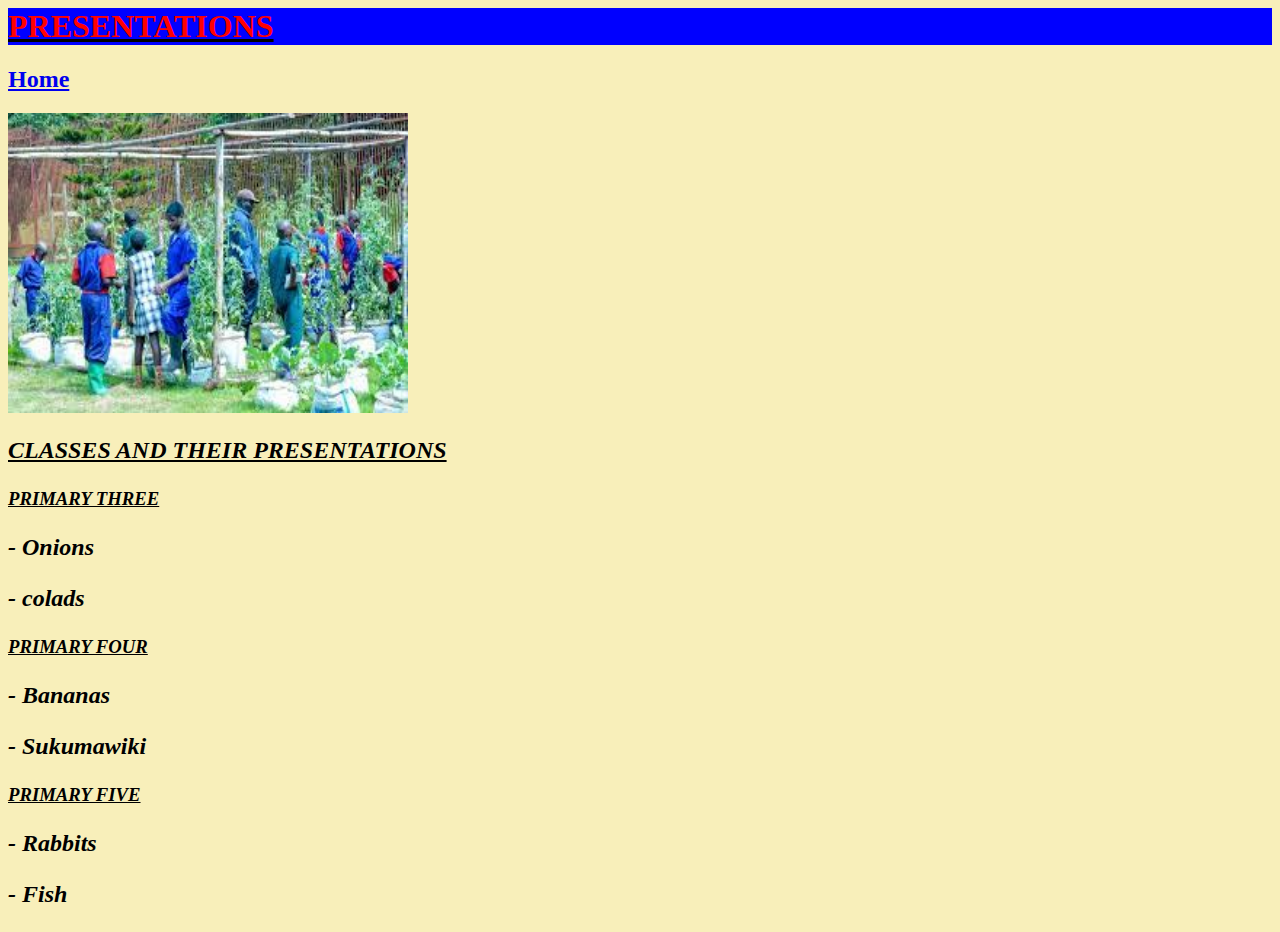
==== presentations.html @ 6207e498 "initial commit" ====
<body style="background-color: #F8EFBA">
<u><h1 style="color: red; background-color: blue">PRESENTATIONS </h1></u>
<h2><a href="/">Home</a></h2>
<img src="./images/images.jpg" width="400" height="300">
<i>
<h2><u><p>CLASSES AND THEIR PRESENTATIONS</p></u></h2>

<p><h3><u>PRIMARY THREE</u></h3></p> 
<h2>
<p>- Onions</p>
<p>- colads</p>
</h2>

<p><h3><u>PRIMARY FOUR</u></p></h3>
<h2>
<p>- Bananas</p>
<p>- Sukumawiki</p>
</h2>
<p><h3><u>PRIMARY FIVE</u></h3></p>
<h2>
<p>- Rabbits</p>
<p>- Fish</p>
</h2>
</h3></i>
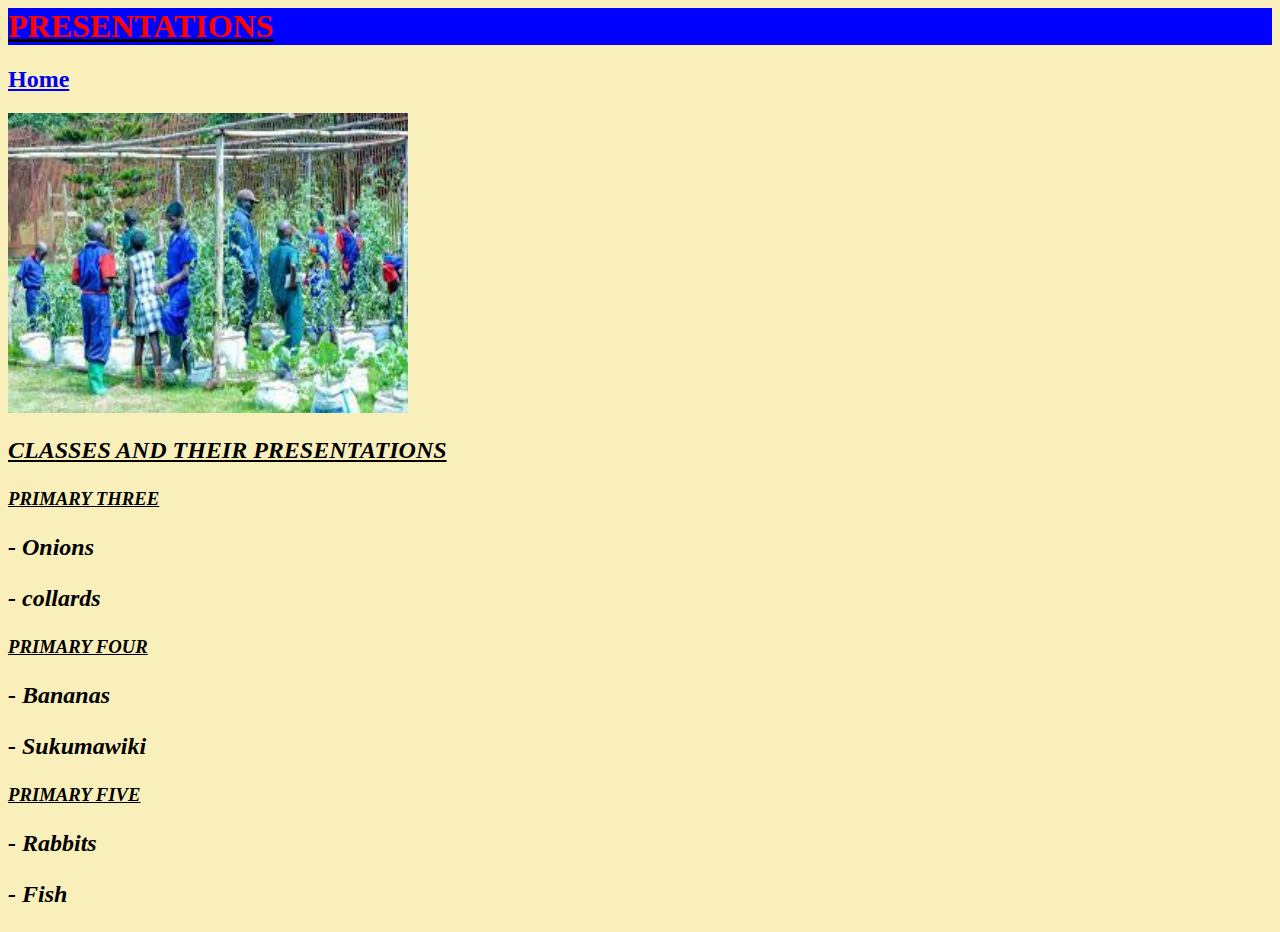
==== commit 9ad5f01b: "added ./ to index" ====
--- a/presentations.html
+++ b/presentations.html
@@ -8,7 +8,7 @@
 <p><h3><u>PRIMARY THREE</u></h3></p> 
 <h2>
 <p>- Onions</p>
-<p>- colads</p>
+<p>- collards</p>
 </h2>
 
 <p><h3><u>PRIMARY FOUR</u></p></h3>
@@ -20,5 +20,9 @@
 <h2>
 <p>- Rabbits</p>
 <p>- Fish</p>
+
+
+
+
 </h2>
 </h3></i>
